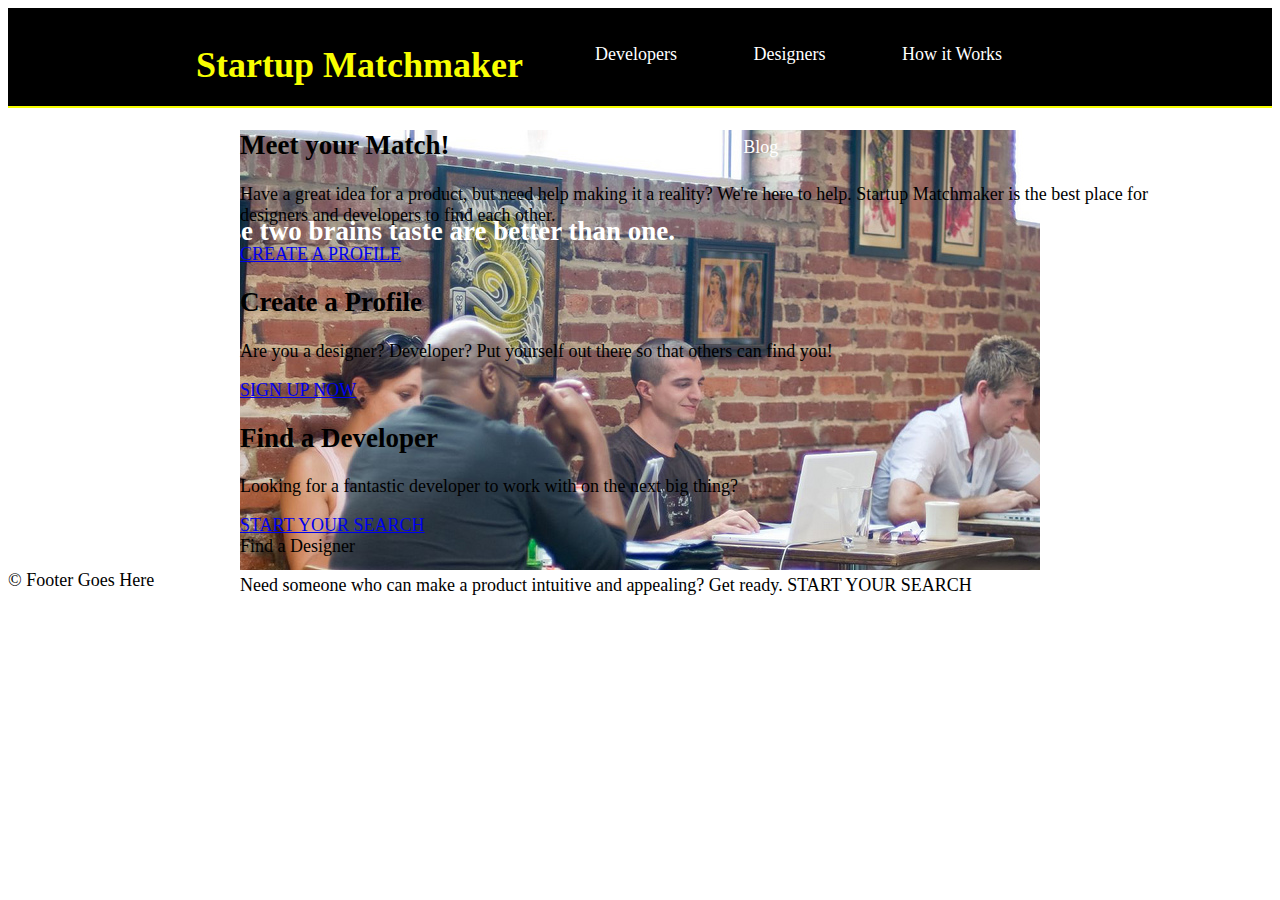
==== week 3/startup_matchmaker/index.html @ e74c8305 "First commit" ====
<!DOCTYPE html>
<html lang="en">
	<head>
    	<meta charset="utf-8">
    	<meta name="description" content="Startup Matchmaker">
    	<meta name="keywords" content="startups, matchmakers, developers ">
	
		<title>Startup Matchmaker</title>
		
<!-- 		<link rel="stylesheet" href="css/reset.css">	
 -->		<link rel="stylesheet" href="css/style.css">

	</head>
	<body>
		<header>
			<div class="container">
			<h1>Startup Matchmaker</h1>
			<nav>
				<a href="#" class= "strong"> Developers</a>
				<a href="#" class= "strong"> Designers</a>
				<a href="#"> How it Works</a>
				<a href="#"> Our Team</a>
				<a href="#"> Blog</a>
			</nav>
			<div class="subheading">
			<h2>Because two brains <span class="strike">taste<span/> <span class="border-bottom">are</span> better than one.</h2>
			</div>
		</header>	
			<main class="banner">
				<section>
				<div class="container">	
					<h2>Meet your Match!</h2>
					<p>Have a great idea for a product, but need help making it a reality? We're here to help. Startup Matchmaker is the best place for designers and developers to find each other.</p>
				</div>
				<a href="#"> CREATE A PROFILE<a/>
				</div>
				<div class="container column">
					<h2>Create a Profile</h2>
						<p>Are you a designer? Developer? Put yourself out there so that others can find you!</p>	
						<a href="#"> SIGN UP NOW<a/>
				</div>
				<div class="container column">
					<h2>Find a Developer</h2>
						<p>Looking for a fantastic developer to work with on the next big thing?</p>
					<a href="#"> START YOUR SEARCH</a>
				</div>
				<div class="container column"
					<h2>Find a Designer</h2>
						<p>Need someone who can make a product intuitive and appealing? Get ready.
					<a href"#">START YOUR SEARCH</a>
				</div>
			</main>
		</section>
			<footer>
				<div class=container">
				&copy; Footer Goes Here
			</div>
			</footer>
		 
	</body>
</html>
---- week 3/startup_matchmaker/css/style.css ----
/* Box Model Hack */
* {
     -moz-box-sizing: border-box; /* Firexfox */
     -webkit-box-sizing: border-box; /* Safari/Chrome/iOS/Android */
     box-sizing: border-box; /* IE */
}

/* Clear fix hack */
.clearfix:after {
     content: ".";
     display: block;
     clear: both;
     visibility: hidden;
     line-height: 0;
     height: 0;
}

.clear {
	clear: both;
}


/******************************************
/* BASE STYLES                   
/*******************************************/

body {
     font-size: 18px;
}
/* Center the container */
.container {
	width: 960px;
	margin: 0 auto;
}
.banner {
     background-image: url(../images/coworking.jpg);
     width: 800px;
     height: 440px;
     margin: 0 auto;
}
h1 {
     color: #f8ff00;
}
header{
     background: #000;
     border-bottom: 2px solid #f8ff00;
     color: white;
     height: 100px;
}
}
.subheading {
     background: #c6c6c6;
}
nav a {
     display: inline-block;
     padding: 1em;
     margin: 1em;
     color: white;
     text-decoration: none;
}
header h1 {
     float: left;
     margin: 1em;
}
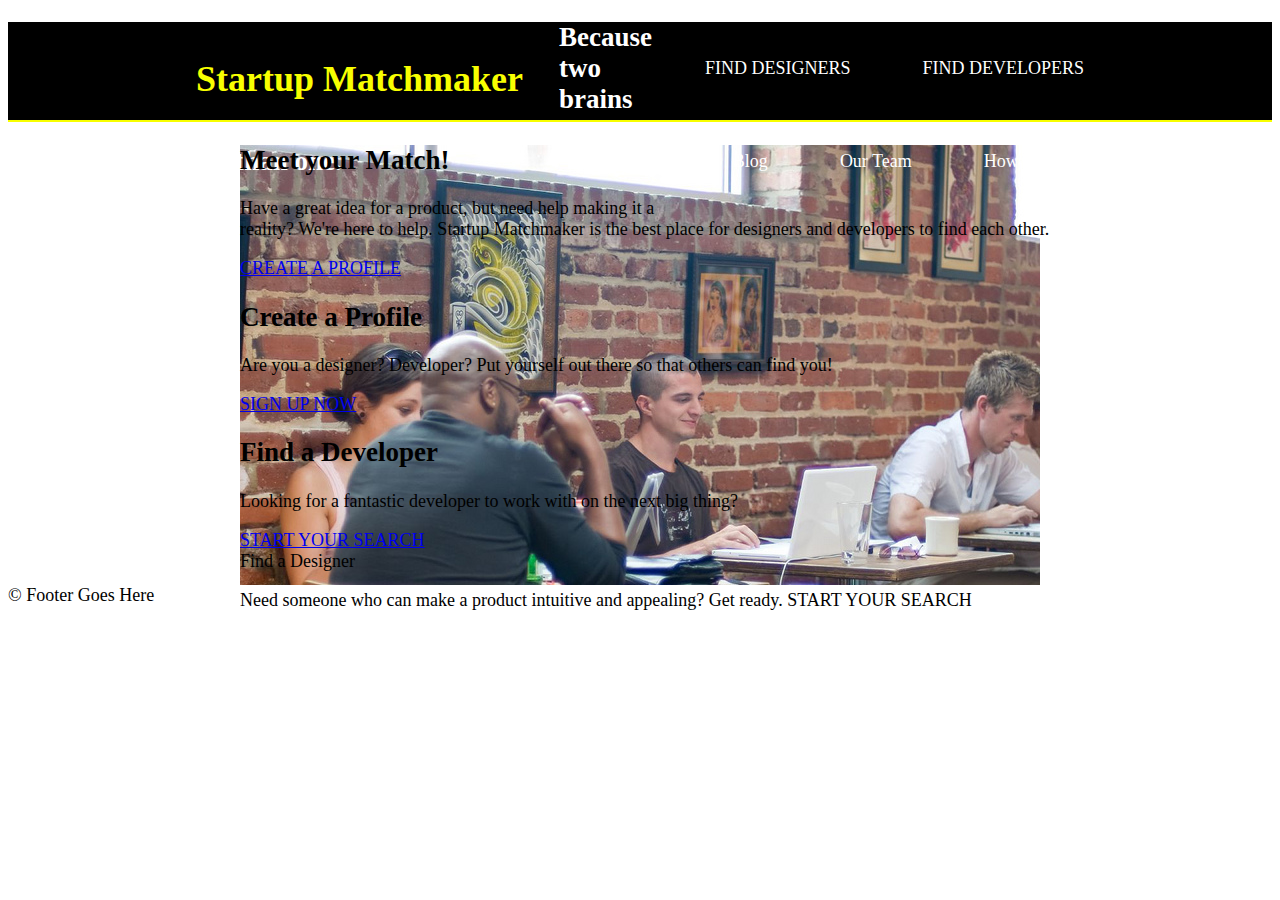
==== commit e6307f51: "Revision of code" ====
--- a/week 3/startup_matchmaker/index.html
+++ b/week 3/startup_matchmaker/index.html
@@ -16,12 +16,13 @@
 			<div class="container">
 			<h1>Startup Matchmaker</h1>
 			<nav>
-				<a href="#" class= "strong"> Developers</a>
-				<a href="#" class= "strong"> Designers</a>
+				<a href="#" class= "strong"> FIND DEVELOPERS</a>
+				<a href="#" class= "strong"> FIND DESIGNERS</a>
 				<a href="#"> How it Works</a>
 				<a href="#"> Our Team</a>
 				<a href="#"> Blog</a>
 			</nav>
+			<div class"clear">
 			<div class="subheading">
 			<h2>Because two brains <span class="strike">taste<span/> <span class="border-bottom">are</span> better than one.</h2>
 			</div>
--- a/week 3/startup_matchmaker/css/style.css
+++ b/week 3/startup_matchmaker/css/style.css
@@ -28,7 +28,6 @@
 body {
      font-size: 18px;
 }
-/* Center the container */
 .container {
 	width: 960px;
 	margin: 0 auto;
@@ -41,6 +40,8 @@
 }
 h1 {
      color: #f8ff00;
+     font-family: serif;
+     float: left;
 }
 header{
      background: #000;
@@ -58,6 +59,7 @@
      margin: 1em;
      color: white;
      text-decoration: none;
+     float: right;
 }
 header h1 {
      float: left;
